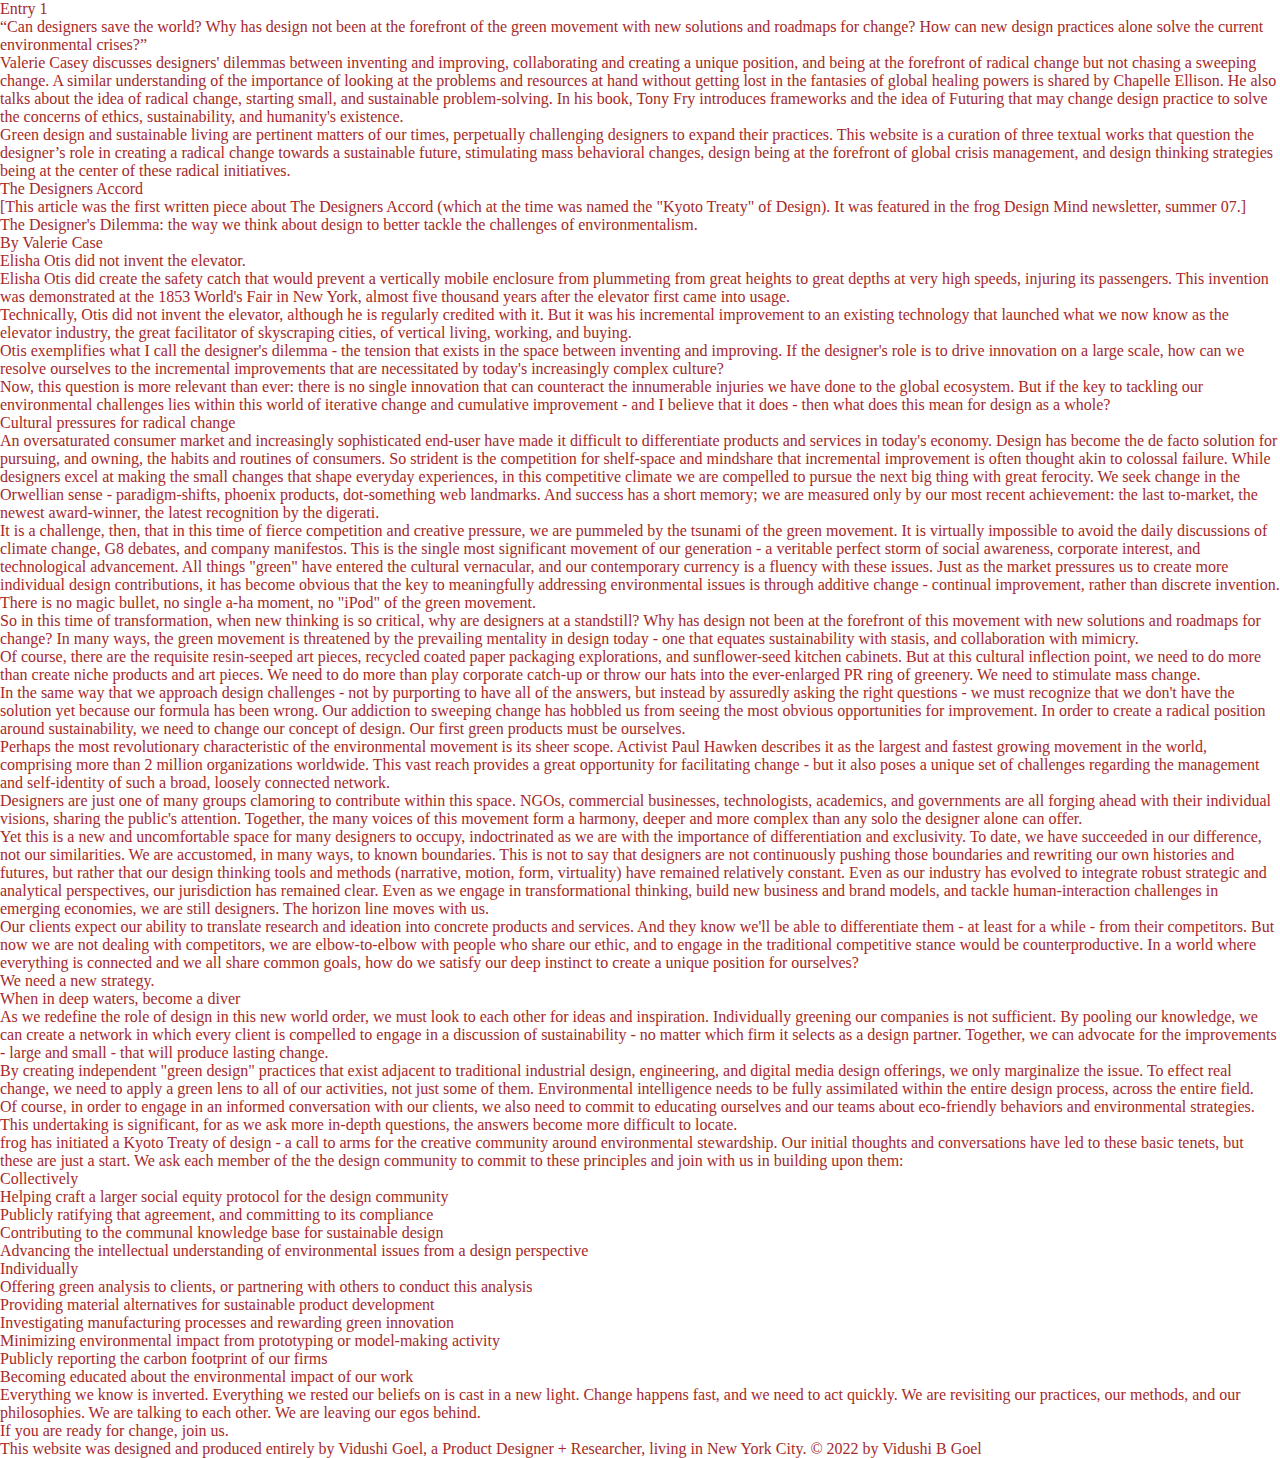
==== entry1/index.html @ 302a8909 "added first text entry" ====
<!DOCTYPE html>
<html>
	<head>
		<title>Entry 1</title>
		<meta name="viewport" content="width=device-width, initial-scale=1">
		<link href="../assets/reset.css" rel="stylesheet">
		<link href="../assets/common.css" rel="stylesheet">
	</head>
	<body>
		<header>
			<h1>Entry 1</h1>
		</header>
		<body>
			<main>
				<p>“Can designers save the world? Why has design not been at the forefront of the green movement with new solutions and roadmaps for change? How can new design practices alone solve the current environmental crises?”</p>
				<p>Valerie Casey discusses designers' dilemmas between inventing and improving, collaborating and creating a unique position, and being at the forefront of radical change but not chasing a sweeping change. A similar understanding of the importance of looking at the problems and resources at hand without getting lost in the fantasies of global healing powers is shared by Chapelle Ellison. He also talks about the idea of radical change, starting small, and sustainable problem-solving. In his book, Tony Fry introduces frameworks and the idea of Futuring that may change design practice to solve the concerns of ethics, sustainability, and humanity's&nbsp;existence.</p>
				<p>Green design and sustainable living are pertinent matters of our times, perpetually challenging designers to expand their practices. This website is a curation of three textual works that question the designer’s role in creating a radical change towards a sustainable future, stimulating mass behavioral changes, design being at the forefront of global crisis management, and design thinking strategies being at the center of these radical&nbsp;initiatives.</p>
			</main>
				<h3>The Designers Accord</h3>
					<h6><code>[This article was the first written piece about The Designers Accord (which at the time was named the "Kyoto Treaty" of Design). It was featured in the frog Design Mind newsletter, summer 07.]</code></h6>
					<hr>
					<h1>The Designer's Dilemma: the way we think about design to better tackle the challenges of environmentalism.</h1>
					<h2><em>By Valerie Case</em></h2> 
						<p>Elisha Otis did not invent the elevator.<p>
						<p>Elisha Otis did create the safety catch that would prevent a vertically mobile enclosure from plummeting from great heights to great depths at very high speeds, injuring its passengers. This invention was demonstrated at the 1853 World's Fair in New York, almost five thousand years after the elevator first came into usage.</p>
						<p>Technically, Otis did not invent the elevator, although he is regularly credited with it. But it was his incremental improvement to an existing technology that launched what we now know as the elevator industry, the great facilitator of skyscraping cities, of vertical living, working, and buying.</p>
						<p>Otis exemplifies what I call the designer's dilemma - the tension that exists in the space between inventing and improving. If the designer's role is to drive innovation on a large scale, how can we resolve ourselves to the incremental improvements that are necessitated by today's increasingly complex culture?</p>
						<p>Now, this question is more relevant than ever: there is no single innovation that can counteract the innumerable injuries we have done to the global ecosystem. But if the key to tackling our environmental challenges lies within this world of iterative change and cumulative improvement - and I believe that it does - then what does this mean for design as a whole?</p>
				<h3>Cultural pressures for radical change</h3>
						<p>An oversaturated consumer market and increasingly sophisticated end-user have made it difficult to differentiate products and services in today's economy. Design has become the de facto solution for pursuing, and owning, the habits and routines of consumers. So strident is the competition for shelf-space and mindshare that incremental improvement is often thought akin to colossal failure. While designers excel at making the small changes that shape everyday experiences, in this competitive climate we are compelled to pursue the next big thing with great ferocity. We seek change in the Orwellian sense - paradigm-shifts, phoenix products, dot-something web landmarks. And success has a short memory; we are measured only by our most recent achievement: the last to-market, the newest award-winner, the latest recognition by the digerati.</p>
						<p>It is a challenge, then, that in this time of fierce competition and creative pressure, we are pummeled by the tsunami of the green movement. It is virtually impossible to avoid the daily discussions of climate change, G8 debates, and company manifestos. This is the single most significant movement of our generation - a veritable perfect storm of social awareness, corporate interest, and technological advancement. All things "green" have entered the cultural vernacular, and our contemporary currency is a fluency with these issues. Just as the market pressures us to create more individual design contributions, it has become obvious that the key to meaningfully addressing environmental issues is through additive change - continual improvement, rather than discrete invention. There is no magic bullet, no single a-ha moment, no "iPod" of the green movement.</p>
						<p>So in this time of transformation, when new thinking is so critical, why are designers at a standstill? Why has design not been at the forefront of this movement with new solutions and roadmaps for change? In many ways, the green movement is threatened by the prevailing mentality in design today - one that equates sustainability with stasis, and collaboration with mimicry.</p>
						<p>Of course, there are the requisite resin-seeped art pieces, recycled coated paper packaging explorations, and sunflower-seed kitchen cabinets. But at this cultural inflection point, we need to do more than create niche products and art pieces. We need to do more than play corporate catch-up or throw our hats into the ever-enlarged PR ring of greenery. We need to stimulate mass change.</p>
						<p>In the same way that we approach design challenges - not by purporting to have all of the answers, but instead by assuredly asking the right questions - we must recognize that we don't have the solution yet because our formula has been wrong. Our addiction to sweeping change has hobbled us from seeing the most obvious opportunities for improvement. In order to create a radical position around sustainability, we need to change our concept of design. Our first green products must be ourselves.</p>
						<p>Perhaps the most revolutionary characteristic of the environmental movement is its sheer scope. Activist Paul Hawken describes it as the largest and fastest growing movement in the world, comprising more than 2 million organizations worldwide. This vast reach provides a great opportunity for facilitating change - but it also poses a unique set of challenges regarding the management and self-identity of such a broad, loosely connected network.</p>
						<p>Designers are just one of many groups clamoring to contribute within this space. NGOs, commercial businesses, technologists, academics, and governments are all forging ahead with their individual visions, sharing the public's attention. Together, the many voices of this movement form a harmony, deeper and more complex than any solo the designer alone can offer.</p>
						<p>Yet this is a new and uncomfortable space for many designers to occupy, indoctrinated as we are with the importance of differentiation and exclusivity. To date, we have succeeded in our difference, not our similarities. We are accustomed, in many ways, to known boundaries. This is not to say that designers are not continuously pushing those boundaries and rewriting our own histories and futures, but rather that our design thinking tools and methods (narrative, motion, form, virtuality) have remained relatively constant. Even as our industry has evolved to integrate robust strategic and analytical perspectives, our jurisdiction has remained clear. Even as we engage in transformational thinking, build new business and brand models, and tackle human-interaction challenges in emerging economies, we are still designers. The horizon line moves with us.</p>
						<p>Our clients expect our ability to translate research and ideation into concrete products and services. And they know we'll be able to differentiate them - at least for a while - from their competitors. But now we are not dealing with competitors, we are elbow-to-elbow with people who share our ethic, and to engage in the traditional competitive stance would be counterproductive. In a world where everything is connected and we all share common goals, how do we satisfy our deep instinct to create a unique position for ourselves?</p>
						<p>We need a new strategy.</p>
				<h3>When in deep waters, become a diver</h3>
						<p>As we redefine the role of design in this new world order, we must look to each other for ideas and inspiration. Individually greening our companies is not sufficient. By pooling our knowledge, we can create a network in which every client is compelled to engage in a discussion of sustainability - no matter which firm it selects as a design partner. Together, we can advocate for the improvements - large and small - that will produce lasting change.</p>
						<p>By creating independent "green design" practices that exist adjacent to traditional industrial design, engineering, and digital media design offerings, we only marginalize the issue. To effect real change, we need to apply a green lens to all of our activities, not just some of them. Environmental intelligence needs to be fully assimilated within the entire design process, across the entire field.</p>
						<p>Of course, in order to engage in an informed conversation with our clients, we also need to commit to educating ourselves and our teams about eco-friendly behaviors and environmental strategies. This undertaking is significant, for as we ask more in-depth questions, the answers become more difficult to locate.</p>
						<p>frog has initiated a Kyoto Treaty of design - a call to arms for the creative community around environmental stewardship. Our initial thoughts and conversations have led to these basic tenets, but these are just a start. We ask each member of the the design community to commit to these principles and join with us in building upon them:</p>
					<p>Collectively</p>
						  <ul>
							<li>Helping craft a larger social equity protocol for the design community</li>
							<li>Publicly ratifying that agreement, and committing to its compliance</li>
							<li>Contributing to the communal knowledge base for sustainable design</li>
							<li>Advancing the intellectual understanding of environmental issues from a design perspective</li>
						  </ul>
					<p>Individually</p>
						  <ul>
							<li>Offering green analysis to clients, or partnering with others to conduct this analysis</li>
							<li>Providing material alternatives for sustainable product development</li>
							<li>Investigating manufacturing processes and rewarding green innovation</li>
							<li>Minimizing environmental impact from prototyping or model-making activity</li>
							<li>Publicly reporting the carbon footprint of our firms</li>
							<li>Becoming educated about the environmental impact of our work</li>
						  </ul>
						  <p>Everything we know is inverted. Everything we rested our beliefs on is cast in a new light. Change happens fast, and we need to act quickly. We are revisiting our practices, our methods, and our philosophies. We are talking to each other. We are leaving our egos behind.</p>
					<p>If you are ready for change, join us.</p>
	
		</body>
		<footer>
			<p>This website was designed and produced entirely by Vidushi Goel, a Product Designer + Researcher, living in New York City. © 2022 by Vidushi B&nbsp;Goel</p>
		</footer>
	</body>
</html>
---- assets/common.css ----
body {
    color: brown;
}
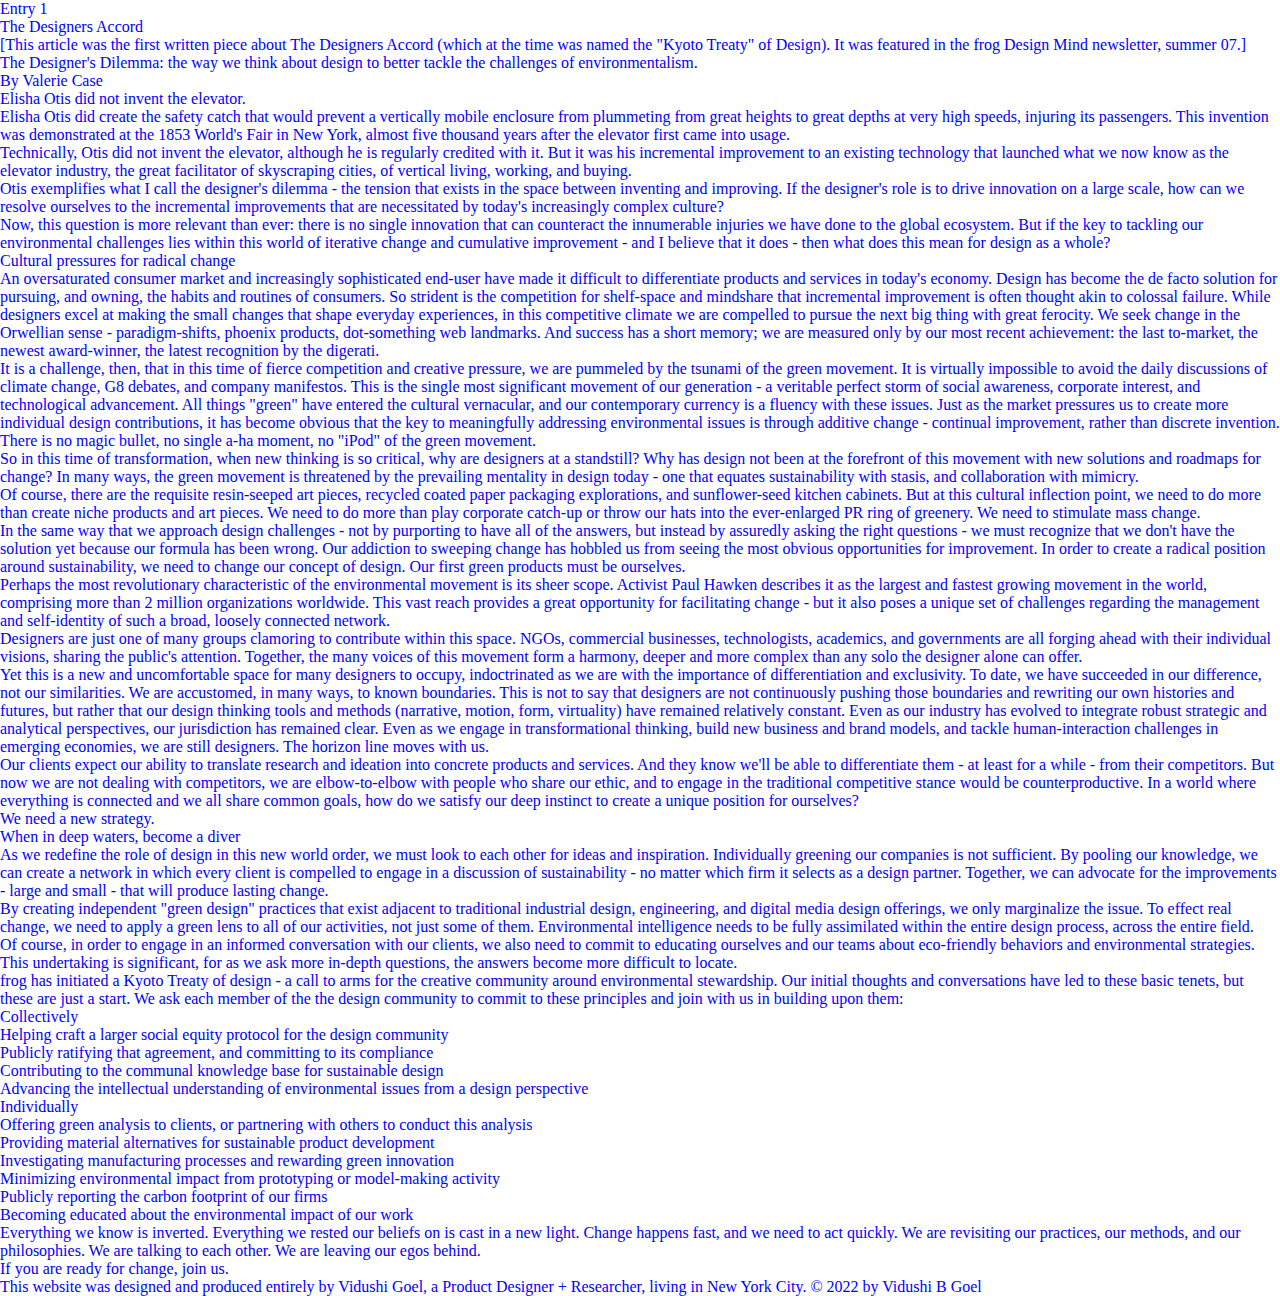
==== commit 0727862b: "added entry specific CSS" ====
--- a/entry1/index.html
+++ b/entry1/index.html
@@ -5,17 +5,13 @@
 		<meta name="viewport" content="width=device-width, initial-scale=1">
 		<link href="../assets/reset.css" rel="stylesheet">
 		<link href="../assets/common.css" rel="stylesheet">
+		<link href="style.css" rel="stylesheet">
 	</head>
 	<body>
 		<header>
 			<h1>Entry 1</h1>
 		</header>
 		<body>
-			<main>
-				<p>“Can designers save the world? Why has design not been at the forefront of the green movement with new solutions and roadmaps for change? How can new design practices alone solve the current environmental crises?”</p>
-				<p>Valerie Casey discusses designers' dilemmas between inventing and improving, collaborating and creating a unique position, and being at the forefront of radical change but not chasing a sweeping change. A similar understanding of the importance of looking at the problems and resources at hand without getting lost in the fantasies of global healing powers is shared by Chapelle Ellison. He also talks about the idea of radical change, starting small, and sustainable problem-solving. In his book, Tony Fry introduces frameworks and the idea of Futuring that may change design practice to solve the concerns of ethics, sustainability, and humanity's&nbsp;existence.</p>
-				<p>Green design and sustainable living are pertinent matters of our times, perpetually challenging designers to expand their practices. This website is a curation of three textual works that question the designer’s role in creating a radical change towards a sustainable future, stimulating mass behavioral changes, design being at the forefront of global crisis management, and design thinking strategies being at the center of these radical&nbsp;initiatives.</p>
-			</main>
 				<h3>The Designers Accord</h3>
 					<h6><code>[This article was the first written piece about The Designers Accord (which at the time was named the "Kyoto Treaty" of Design). It was featured in the frog Design Mind newsletter, summer 07.]</code></h6>
 					<hr>
--- a/entry1/style.css
+++ b/entry1/style.css
@@ -0,0 +1,3 @@
+body{
+    color: blue;
+}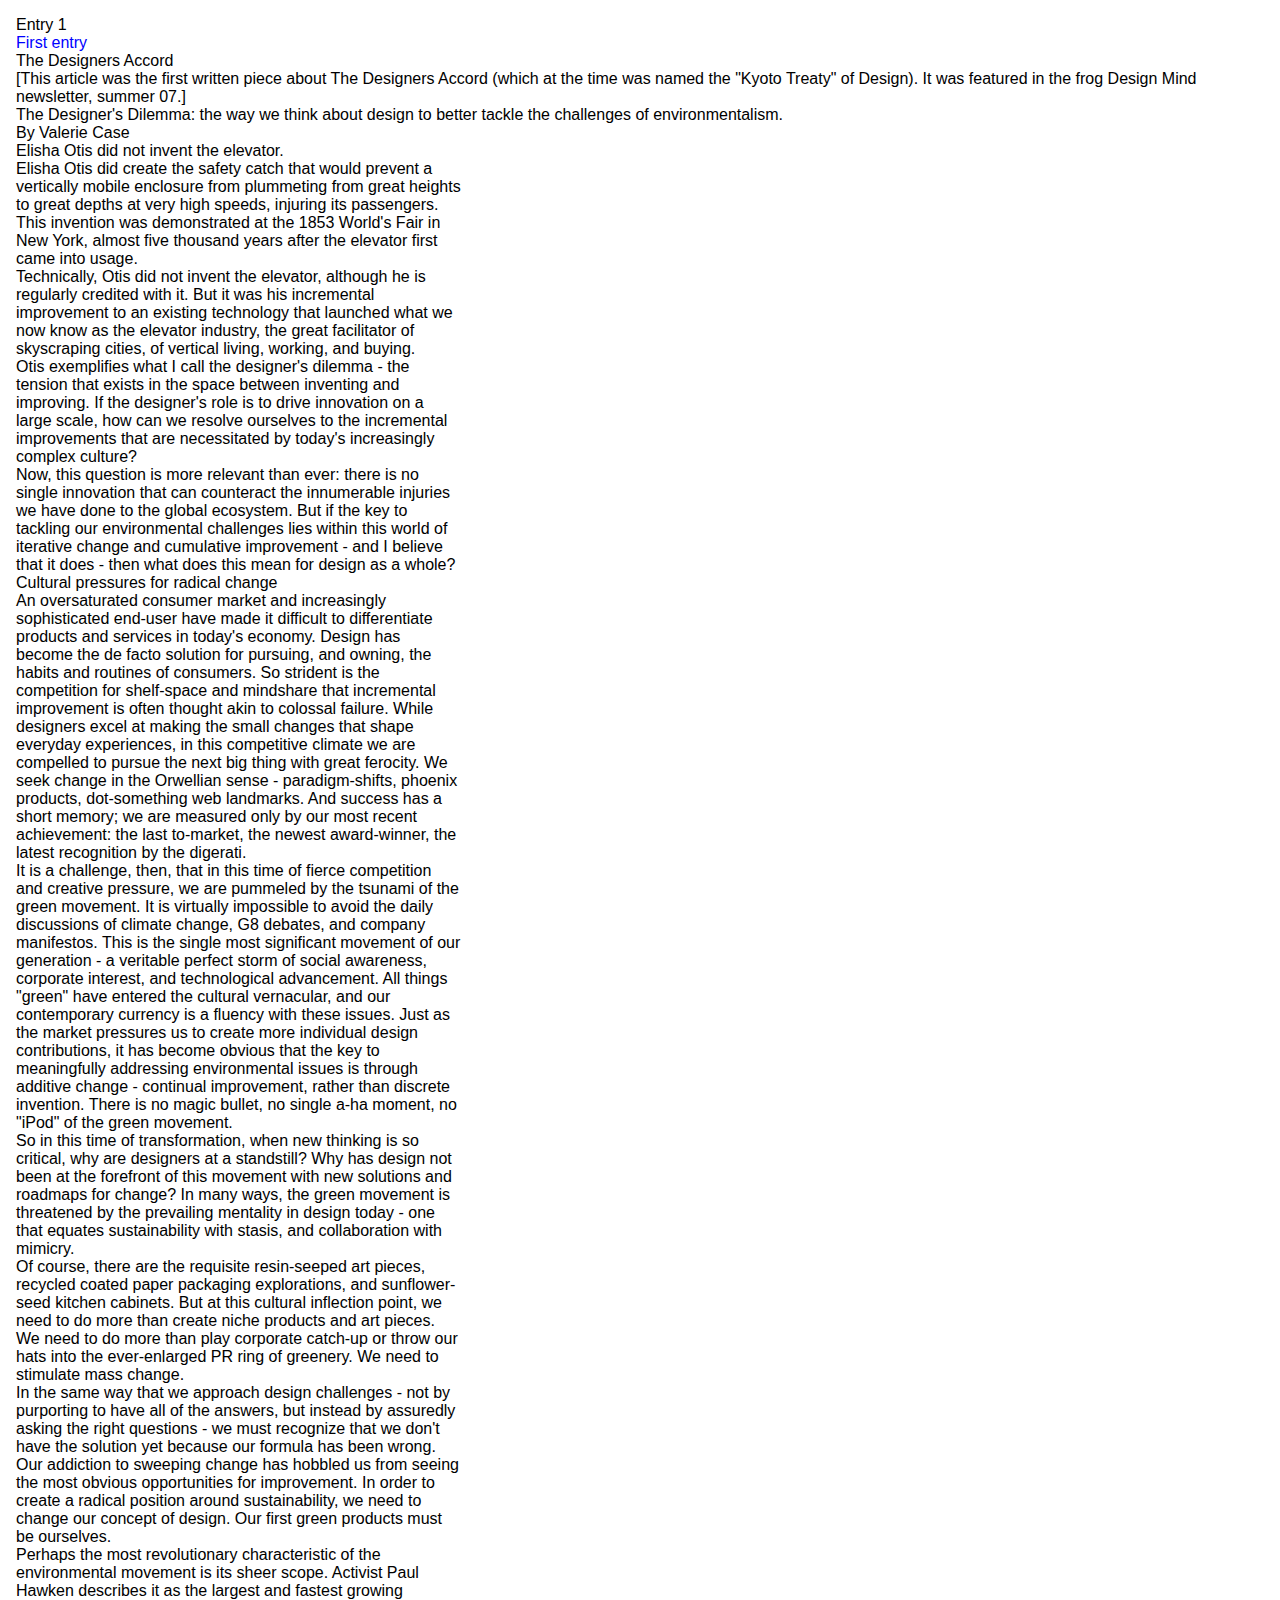
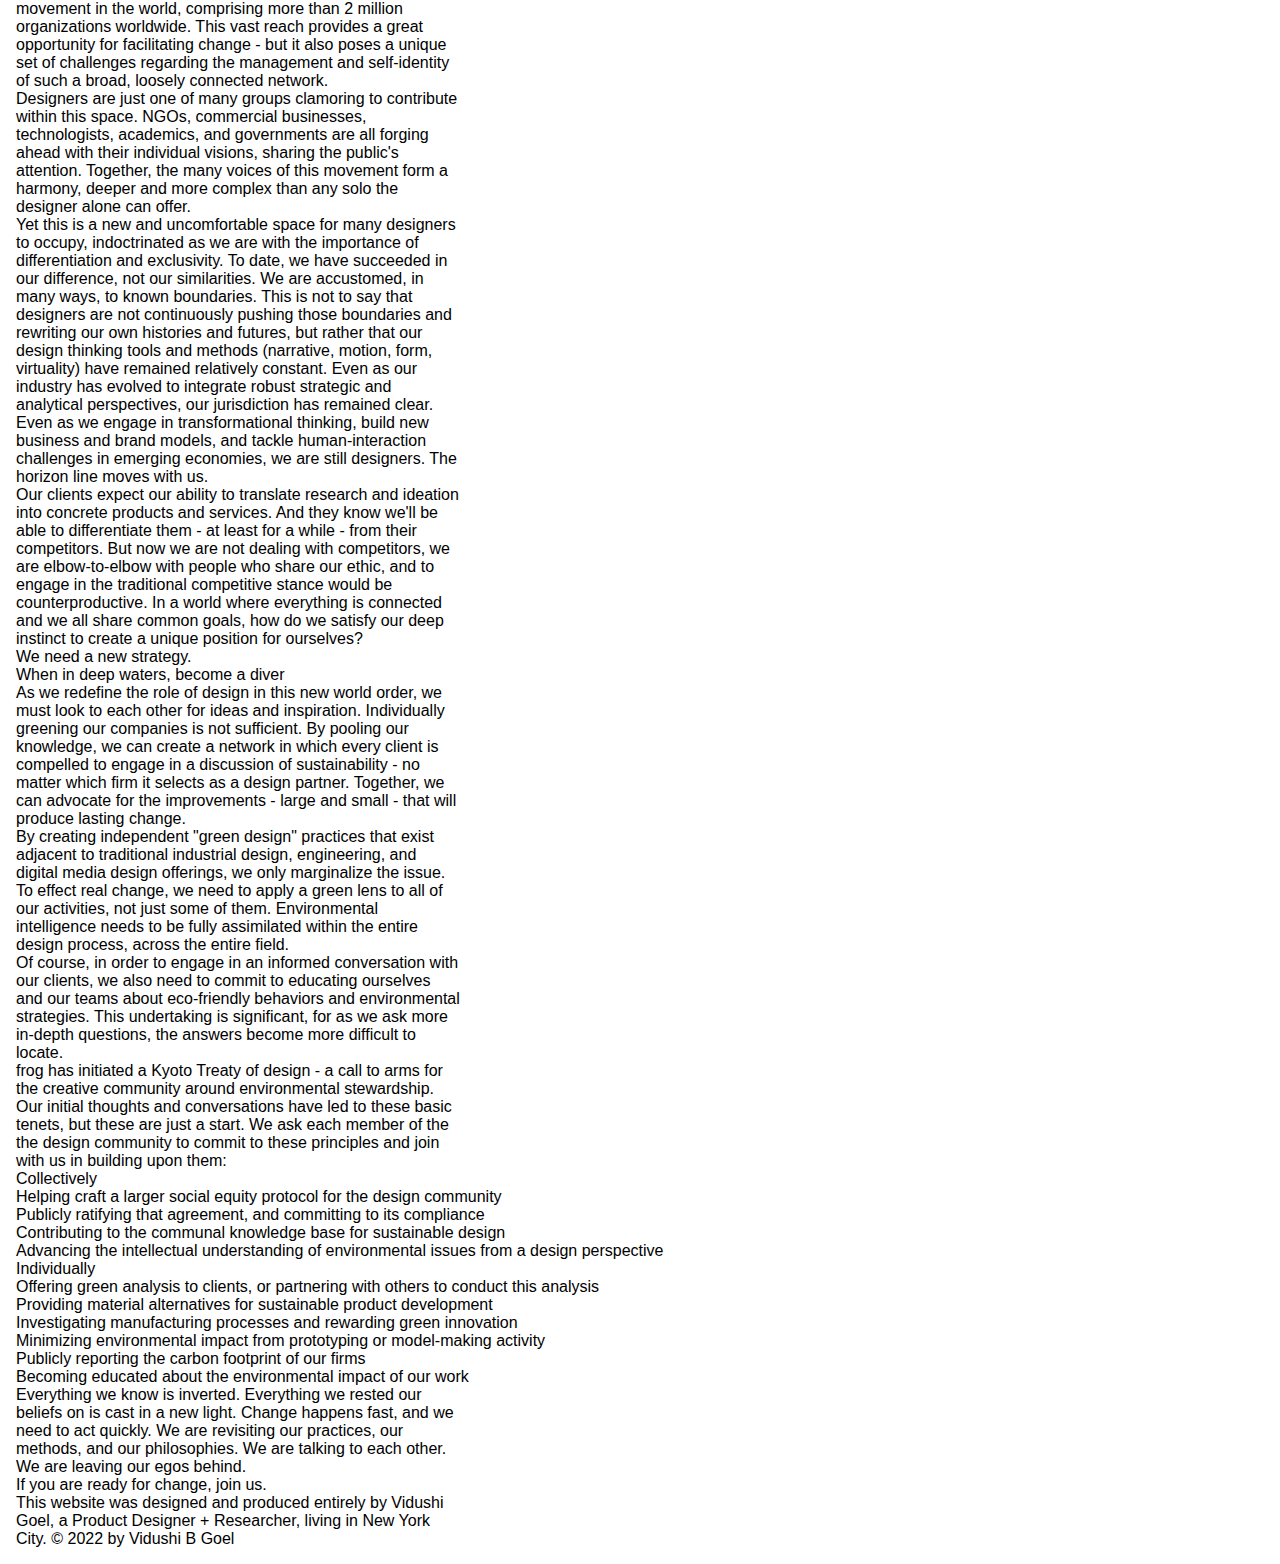
==== commit 7d83d806: "added links back and forth" ====
--- a/entry1/index.html
+++ b/entry1/index.html
@@ -11,6 +11,11 @@
 		<header>
 			<h1>Entry 1</h1>
 		</header>
+		<nav>
+			<a href="../">
+				<p>First entry</p>
+			</a>
+		</nav>
 		<body>
 				<h3>The Designers Accord</h3>
 					<h6><code>[This article was the first written piece about The Designers Accord (which at the time was named the "Kyoto Treaty" of Design). It was featured in the frog Design Mind newsletter, summer 07.]</code></h6>
--- a/assets/common.css
+++ b/assets/common.css
@@ -1,3 +1,31 @@
+:root{
+    --base: 16px;
+    --heading: calc(vas(--base) * 2)    
+    --typecolor: darkgrey;
+
+    font-family: sans-serif;
+    font-size: var(--base);    
+}
+
+@media (min-width: 600p) {
+    :root{
+        --base: 24px;
+    }
+}
+
 body {
-    color: brown;
+    padding: var(--base);
+}
+
+h1{
+    font-size: var(--heading);
+}
+
+p {
+max-width: 50ch;
+color: var(--type-color)
+}
+
+a p {
+    color: blue;
 }--- a/entry1/style.css
+++ b/entry1/style.css
@@ -1,3 +1,4 @@
-body{
-    color: blue;
+:root{
+    --heading: calc(vas(--base) * 5)   
+    --type-color: blue;
 }